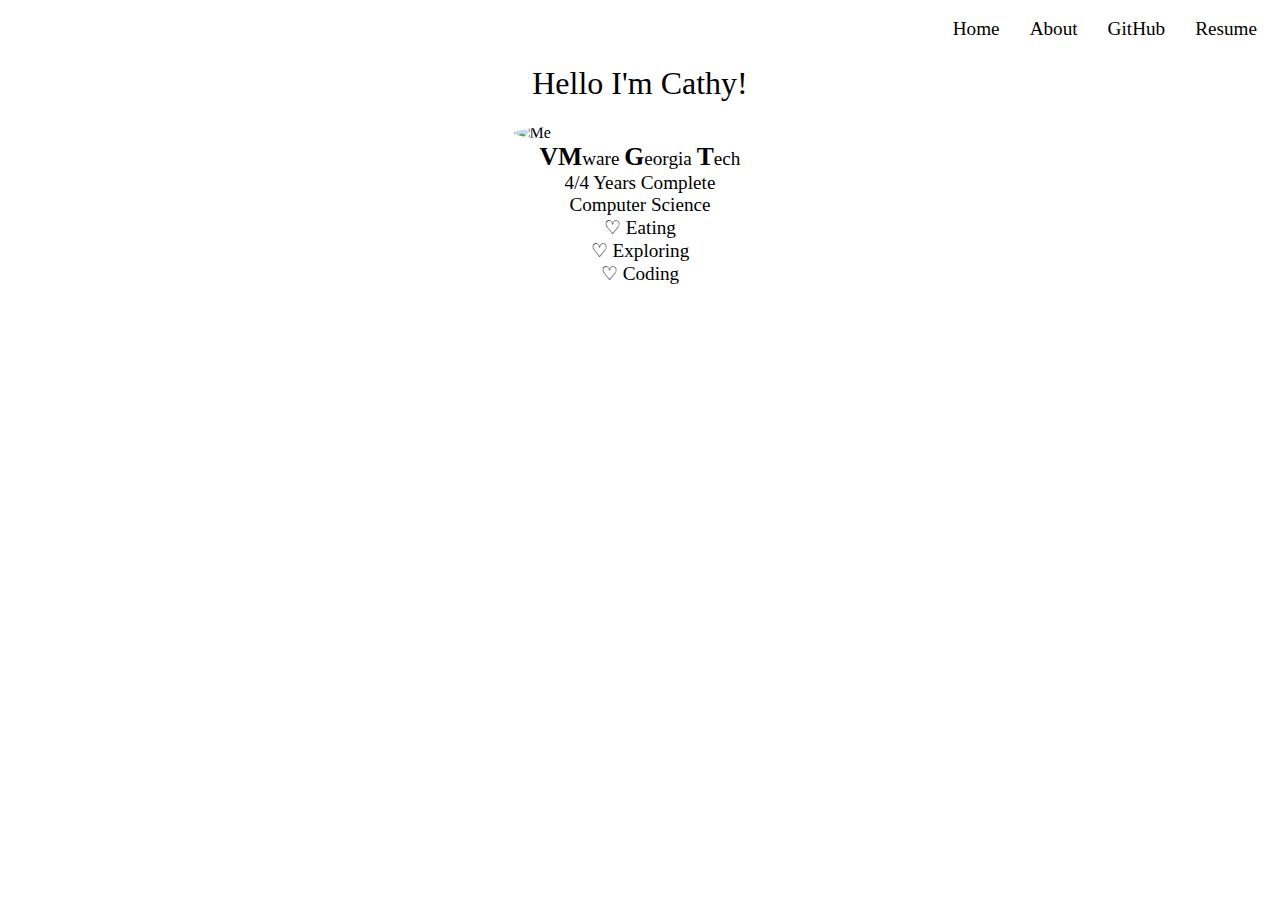
==== index.html @ 4f838faa "Update Home and Resume Pages" ====
<!DOCTYPE html>
<html>
<title>Cathy Liu</title>
<head>
<link rel="stylesheet" type="text/css" href="style.css">
<link rel="icon" href="pencil.png">
</head>

<!--div "resizeable" makes the content resize with screen size-->
<div class="resizeable">
<!--Sets up buttons at the top of the screen-->
<a href="resume.html"><button class="button">Resume</button></a>
<a href="https://github.com/cathy-liu23" target="_blank"><button class="button">GitHub</button></a>
<a href="about.html"><button class="button">About</button></a>
<a href="index.html"><button class="button">Home</button></a>
<br>
<br>
<body>
    <h1>Hello I'm Cathy!</h1>
    <img src="me.png" class="imgme" alt="Me">
    <div class="text">
    <p1>VM</p1><p2>ware</p2>
    <p1>G</p1><p2>eorgia </p2> <p1>T</p1><p2>ech</p2>
    <br>
    <p3>4/4 Years Complete</p3>
    <br>
    <p4>Computer Science</p4>
    <br>
    <p5>♡ Eating</p5>
    <br>
    <p5>♡ Exploring</p5>
    <br>
    <p5>♡ Coding</p5>
    </div>
</body>
</div>

</html>
---- style.css ----
.imgme {
    display: block;
    margin: auto;
    width: 20%;
    height: auto;
    border-radius: 50%;
}

p1 {
    font-size: 2vw;
    font-weight: bolder;
}

.link {
    text-decoration: none;
    color: #5692ef;
}

.text {
    margin: auto;
    text-align: center;
    font-size: 1.5vw;
}

h1 {
    text-align: center;
    font-family: Georgia;
    font-weight: lighter;
    font-size: 2.5vw;
}

.button {
    background-color: #ffffff;
    border: none;
    color: black;
    padding: 10px 15px;
    text-align: center;
    display: inline-block;
    font-size: 16px;
    font-family: Georgia;
    float:right;
    font-size: 1.5vw;
}

.button:hover {
    text-decoration: underline;
}

.icon {
    display: inline-block;
    width: 5.5vw;
    height:auto;
    padding: .5vw;
}
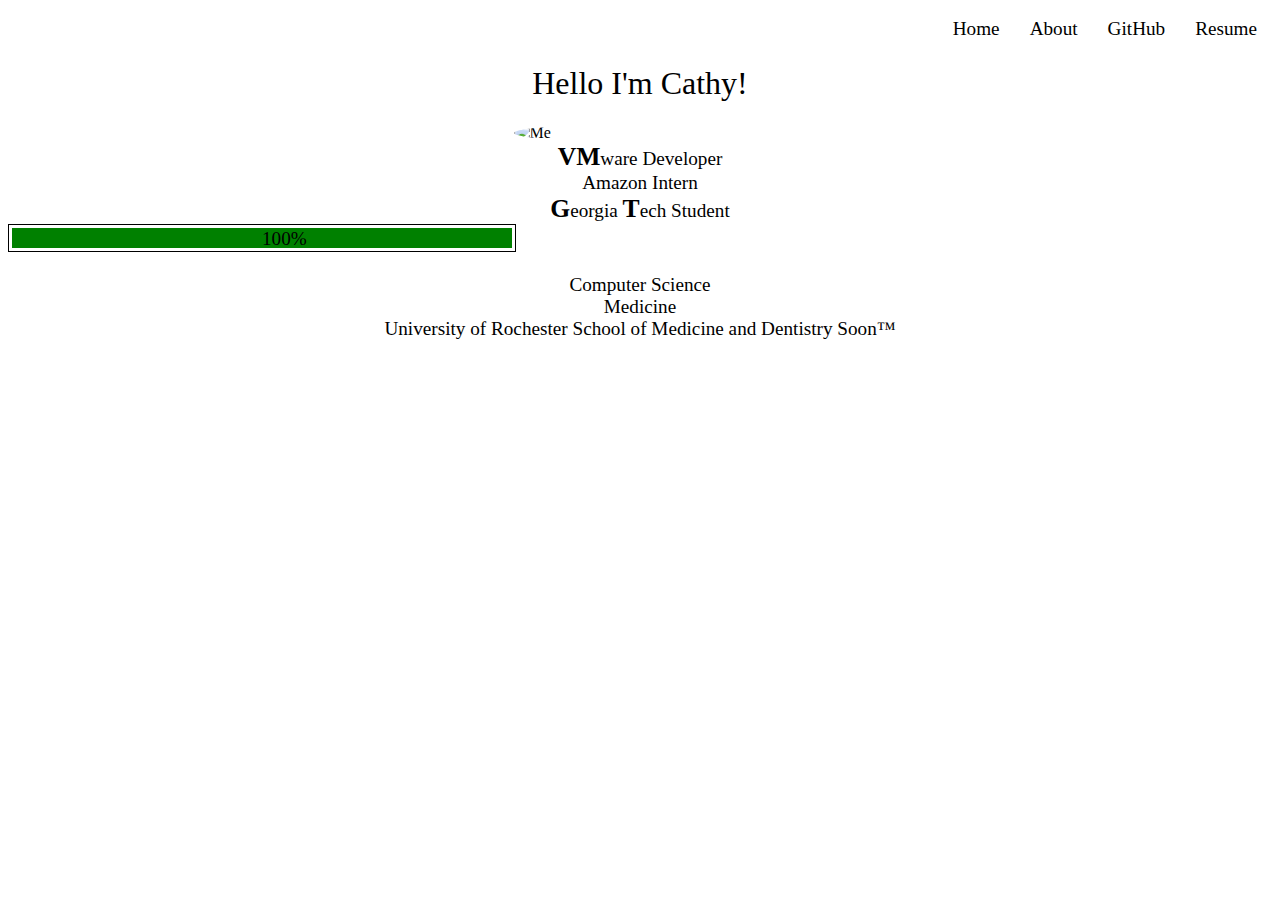
==== commit dd3a0747: "Added progress bar to home page" ====
--- a/index.html
+++ b/index.html
@@ -19,18 +19,21 @@
     <h1>Hello I'm Cathy!</h1>
     <img src="me.png" class="imgme" alt="Me">
     <div class="text">
-    <p1>VM</p1><p2>ware</p2>
-    <p1>G</p1><p2>eorgia </p2> <p1>T</p1><p2>ech</p2>
+    <p1>VM</p1><p2>ware Developer</p2>
     <br>
-    <p3>4/4 Years Complete</p3>
+    <p2>Amazon Intern</p2>
     <br>
-    <p4>Computer Science</p4>
+    <p1>G</p1><p2>eorgia </p2> <p1>T</p1><p2>ech Student</p2>
+    <div id="progress">
+        <span id="percent">100%</span>
+        <div id="barGT"></div>
+    </div>
     <br>
-    <p5>♡ Eating</p5>
+    <p2>Computer Science</p2>
     <br>
-    <p5>♡ Exploring</p5>
+    <p2>Medicine</p2>
     <br>
-    <p5>♡ Coding</p5>
+    <p2>University of Rochester School of Medicine and Dentistry Soon™</p2>
     </div>
 </body>
 </div>
--- a/style.css
+++ b/style.css
@@ -53,9 +53,24 @@
     padding: .5vw;
 }
 
+#progress {
+ width: 500px;   
+ border: 1px solid black;
+ position: relative;
+ padding: 3px;
+}
+
+#percent {
+ position: absolute;   
+ left: 50%;
+}
+
+#barGT {
+ height: 20px;
+ background-color: green;
+ width: 100%;
+}
 
 
 
 
-
-
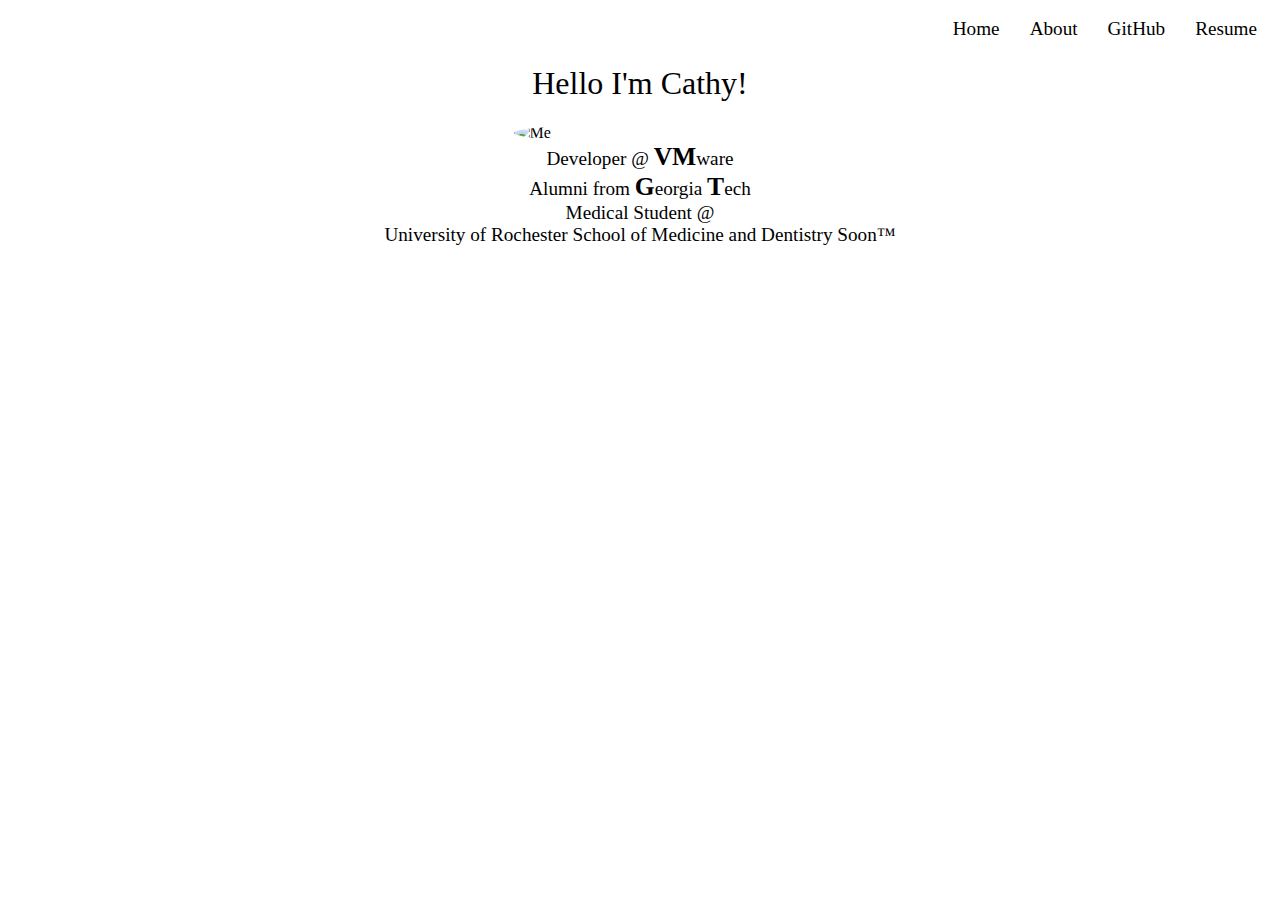
==== commit 9bff04e3: "updated home page" ====
--- a/index.html
+++ b/index.html
@@ -19,19 +19,11 @@
     <h1>Hello I'm Cathy!</h1>
     <img src="me.png" class="imgme" alt="Me">
     <div class="text">
-    <p1>VM</p1><p2>ware Developer</p2>
+    <p2>Developer @ </p2><p1>VM</p1><p2>ware</p2>
     <br>
-    <p2>Amazon Intern</p2>
+    <p2>Alumni from </p2> <p1>G</p1><p2>eorgia </p2> <p1>T</p1><p2>ech</p2>
     <br>
-    <p1>G</p1><p2>eorgia </p2> <p1>T</p1><p2>ech Student</p2>
-    <div id="progress">
-        <span id="percent">100%</span>
-        <div id="barGT"></div>
-    </div>
-    <br>
-    <p2>Computer Science</p2>
-    <br>
-    <p2>Medicine</p2>
+    <p2>Medical Student @</p2>
     <br>
     <p2>University of Rochester School of Medicine and Dentistry Soon™</p2>
     </div>
--- a/style.css
+++ b/style.css
@@ -56,7 +56,7 @@
 #progress {
  width: 500px;   
  border: 1px solid black;
- position: relative;
+ position: center;
  padding: 3px;
 }
 
@@ -69,6 +69,7 @@
  height: 20px;
  background-color: green;
  width: 100%;
+ position: center;
 }
 
 
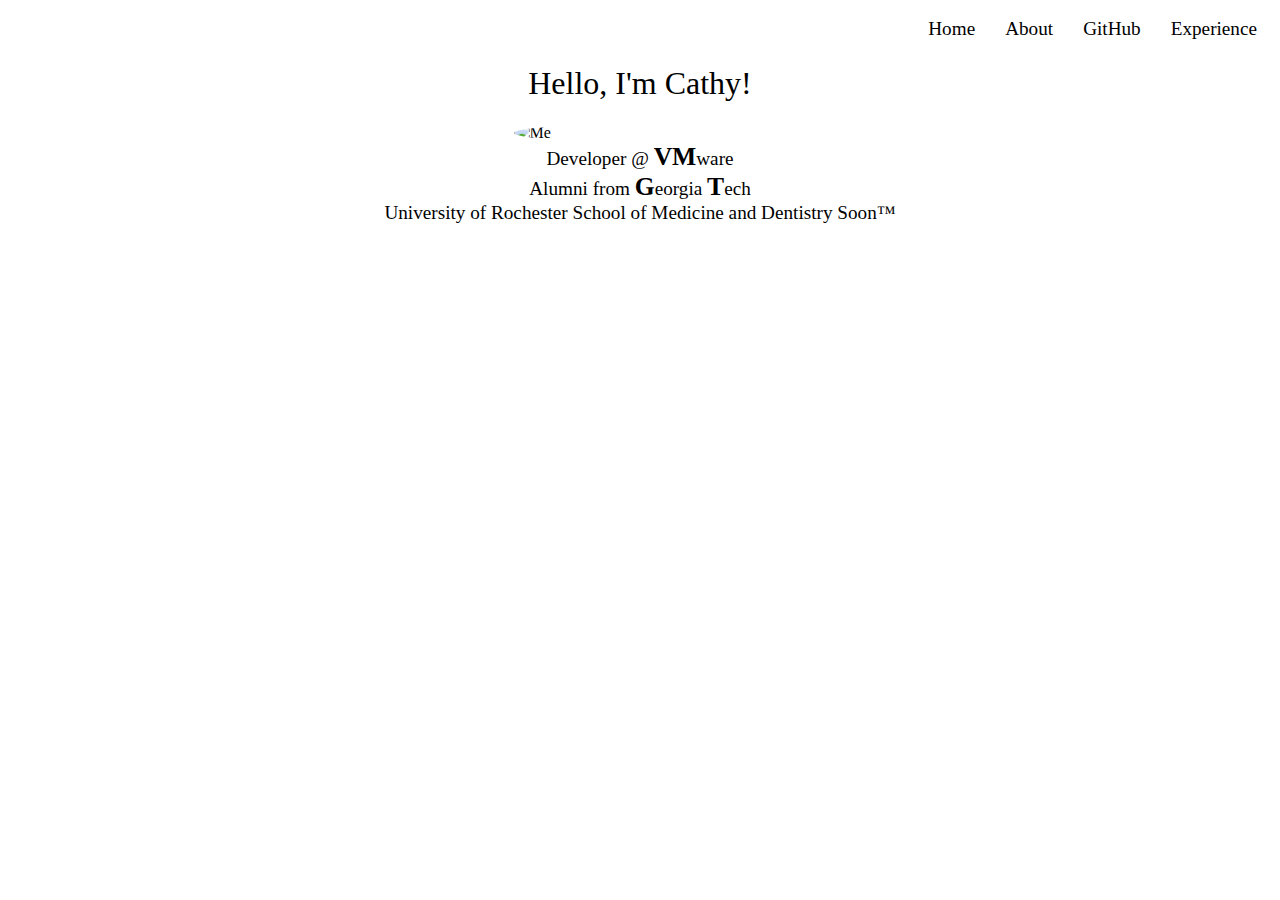
==== commit cfe813db: "Updated About page and experience page test" ====
--- a/index.html
+++ b/index.html
@@ -9,21 +9,19 @@
 <!--div "resizeable" makes the content resize with screen size-->
 <div class="resizeable">
 <!--Sets up buttons at the top of the screen-->
-<a href="resume.html"><button class="button">Resume</button></a>
+<a href="experience.html"><button class="button">Experience</button></a>
 <a href="https://github.com/cathy-liu23" target="_blank"><button class="button">GitHub</button></a>
 <a href="about.html"><button class="button">About</button></a>
 <a href="index.html"><button class="button">Home</button></a>
 <br>
 <br>
 <body>
-    <h1>Hello I'm Cathy!</h1>
+    <h1>Hello, I'm Cathy!</h1>
     <img src="me.png" class="imgme" alt="Me">
     <div class="text">
     <p2>Developer @ </p2><p1>VM</p1><p2>ware</p2>
     <br>
     <p2>Alumni from </p2> <p1>G</p1><p2>eorgia </p2> <p1>T</p1><p2>ech</p2>
-    <br>
-    <p2>Medical Student @</p2>
     <br>
     <p2>University of Rochester School of Medicine and Dentistry Soon™</p2>
     </div>
--- a/style.css
+++ b/style.css
@@ -73,5 +73,31 @@
 }
 
 
+/* Style the button that is used to open and close the collapsible content */
+.collapsible {
+  background-color: #eee;
+  color: #444;
+  cursor: pointer;
+  padding: 18px;
+  width: 100%;
+  border: none;
+  text-align: left;
+  outline: none;
+  font-size: 15px;
+}
+
+/* Add a background color to the button if it is clicked on (add the .active class with JS), and when you move the mouse over it (hover) */
+.active, .collapsible:hover {
+  background-color: #ccc;
+}
+
+/* Style the collapsible content. Note: hidden by default */
+.content {
+  padding: 0 18px;
+  display: none;
+  overflow: hidden;
+  background-color: #f1f1f1;
+}
 
 
+
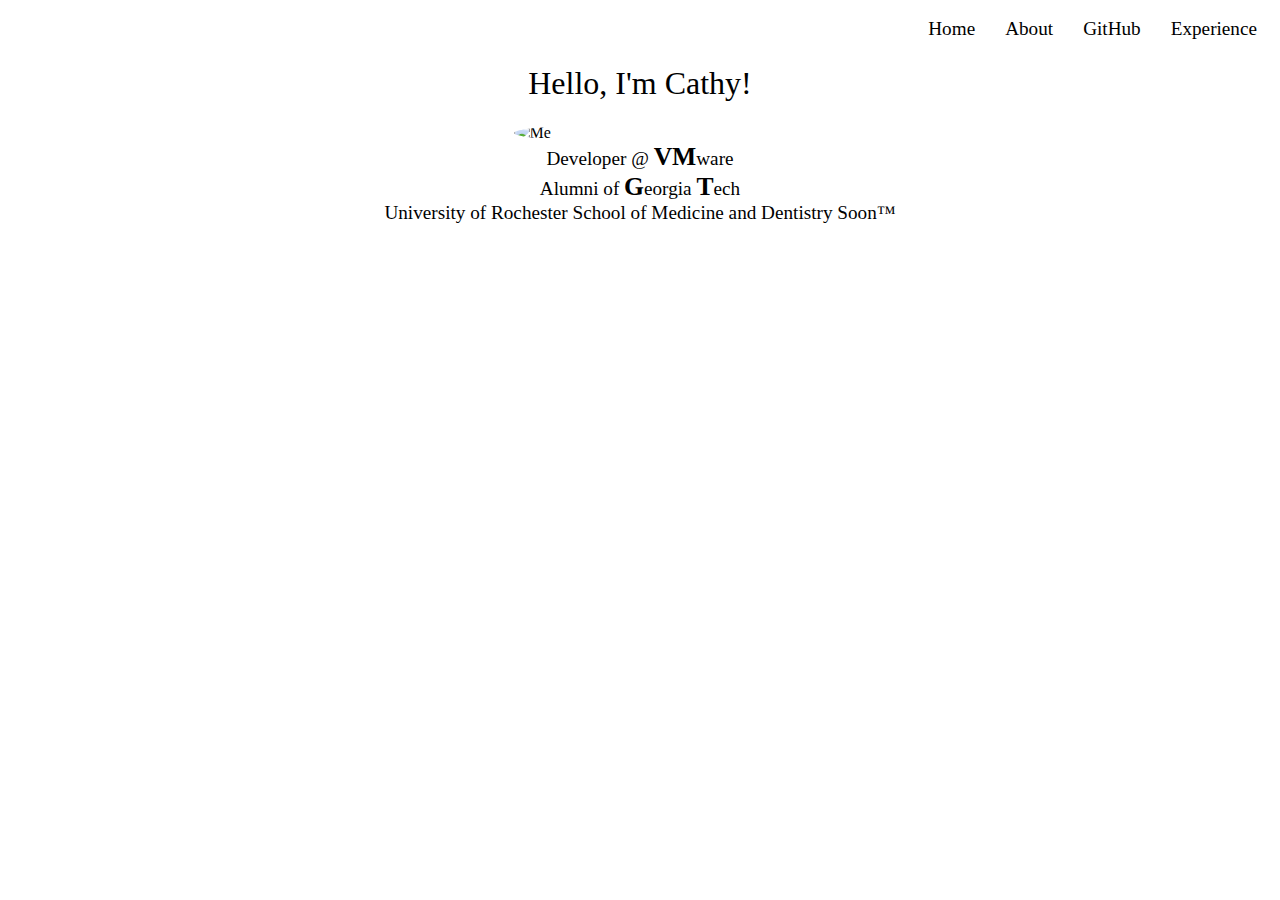
==== commit f275b7db: "test paragraph margins" ====
--- a/index.html
+++ b/index.html
@@ -21,7 +21,7 @@
     <div class="text">
     <p2>Developer @ </p2><p1>VM</p1><p2>ware</p2>
     <br>
-    <p2>Alumni from </p2> <p1>G</p1><p2>eorgia </p2> <p1>T</p1><p2>ech</p2>
+    <p2>Alumni of </p2> <p1>G</p1><p2>eorgia </p2> <p1>T</p1><p2>ech</p2>
     <br>
     <p2>University of Rochester School of Medicine and Dentistry Soon™</p2>
     </div>
--- a/style.css
+++ b/style.css
@@ -27,6 +27,10 @@
     font-family: Georgia;
     font-weight: lighter;
     font-size: 2.5vw;
+}
+
+.paragraph {
+    margin: auto 20% auto 20%;
 }
 
 .button {
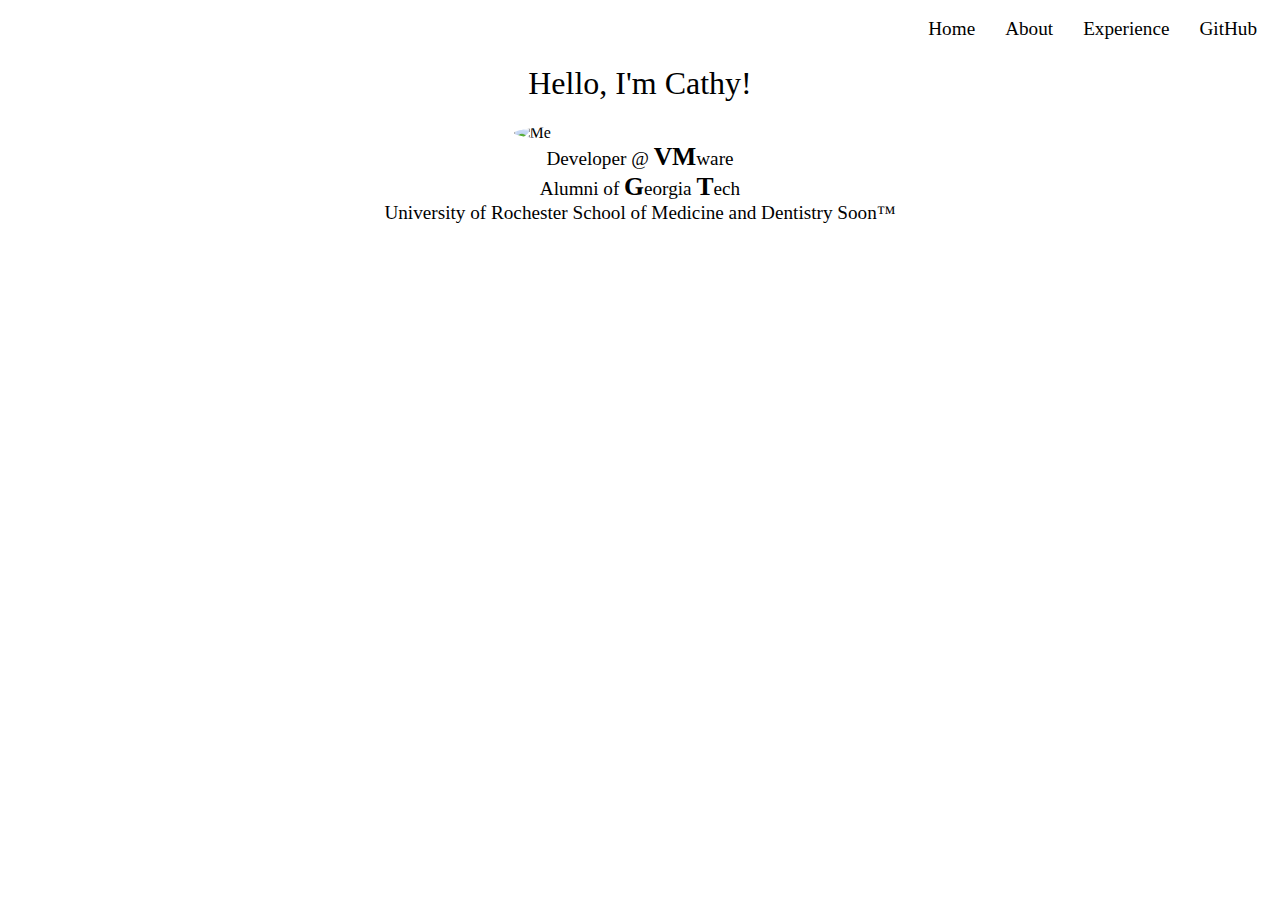
==== commit 5260bbdf: "button again" ====
--- a/index.html
+++ b/index.html
@@ -9,8 +9,8 @@
 <!--div "resizeable" makes the content resize with screen size-->
 <div class="resizeable">
 <!--Sets up buttons at the top of the screen-->
+<a href="https://github.com/cathy-liu23" target="_blank"><button class="button">GitHub</button></a>
 <a href="experience.html"><button class="button">Experience</button></a>
-<a href="https://github.com/cathy-liu23" target="_blank"><button class="button">GitHub</button></a>
 <a href="about.html"><button class="button">About</button></a>
 <a href="index.html"><button class="button">Home</button></a>
 <br>
--- a/style.css
+++ b/style.css
@@ -30,7 +30,8 @@
 }
 
 .paragraph {
-    margin: auto 20% auto 20%;
+    margin-left: 20px;
+    margin-right: 20px;
 }
 
 .button {
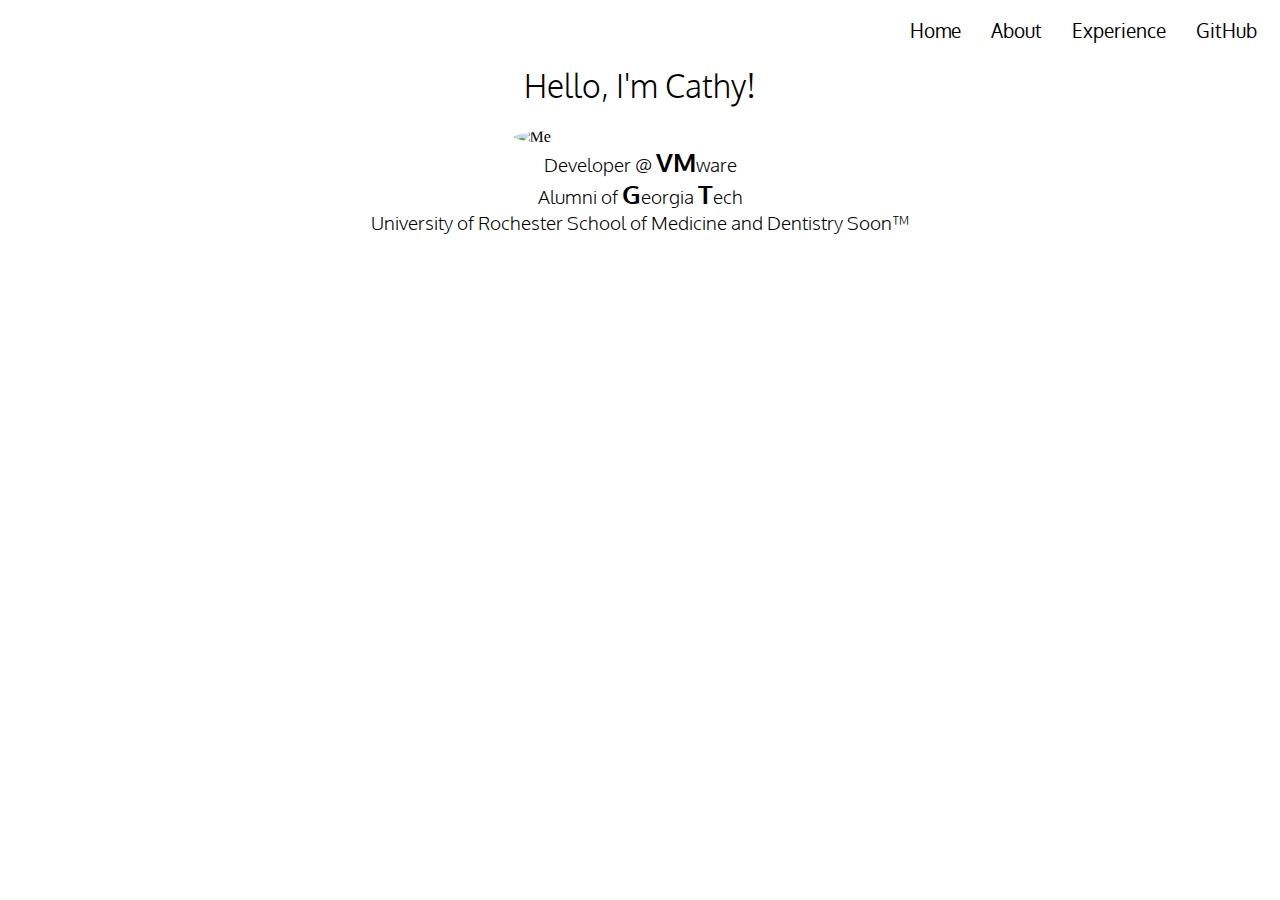
==== commit 8be550f6: "Experience page" ====
--- a/index.html
+++ b/index.html
@@ -4,6 +4,9 @@
 <head>
 <link rel="stylesheet" type="text/css" href="style.css">
 <link rel="icon" href="pencil.png">
+<link rel="stylesheet" href="https://fonts.googleapis.com/css?family=Quicksand">
+<link rel="stylesheet" href="https://fonts.googleapis.com/css?family=Montserrat">
+<link rel="stylesheet" href="https://fonts.googleapis.com/css?family=Oxygen">
 </head>
 
 <!--div "resizeable" makes the content resize with screen size-->
--- a/style.css
+++ b/style.css
@@ -9,6 +9,12 @@
 p1 {
     font-size: 2vw;
     font-weight: bolder;
+    font-family: Oxygen;
+}
+
+p2 {
+    font-family: Oxygen;
+    font-weight: 100;
 }
 
 .link {
@@ -20,18 +26,14 @@
     margin: auto;
     text-align: center;
     font-size: 1.5vw;
+    width: 70rem;
 }
 
 h1 {
     text-align: center;
-    font-family: Georgia;
+    font-family: Oxygen;
     font-weight: lighter;
     font-size: 2.5vw;
-}
-
-.paragraph {
-    margin-left: 20px;
-    margin-right: 20px;
 }
 
 .button {
@@ -42,7 +44,7 @@
     text-align: center;
     display: inline-block;
     font-size: 16px;
-    font-family: Georgia;
+    font-family: Oxygen;
     float:right;
     font-size: 1.5vw;
 }
@@ -80,29 +82,44 @@
 
 /* Style the button that is used to open and close the collapsible content */
 .collapsible {
-  background-color: #eee;
-  color: #444;
+  background-color: #7c94ba;
+  color: #ffffff;
   cursor: pointer;
   padding: 18px;
-  width: 100%;
+  width: 80%;
   border: none;
   text-align: left;
   outline: none;
   font-size: 15px;
+  font-family: Oxygen;
+  align-content: center;
 }
 
 /* Add a background color to the button if it is clicked on (add the .active class with JS), and when you move the mouse over it (hover) */
-.active, .collapsible:hover {
-  background-color: #ccc;
+.collapsible:hover {
+  background-color: #A0B8DD;
+}
+
+.active {
+  background-color: #7c94ba;
 }
 
 /* Style the collapsible content. Note: hidden by default */
+
 .content {
-  padding: 0 18px;
+  padding: 18px;
   display: none;
   overflow: hidden;
-  background-color: #f1f1f1;
+  background-color: #c3dbff;
+  font-family: Oxygen;
+  width: 77.45%;
 }
 
 
+.horizontal-center {
+  left: 10%;
+  -ms-transform: translateX(10%);
+  transform: translateX(10%);
+}
 
+
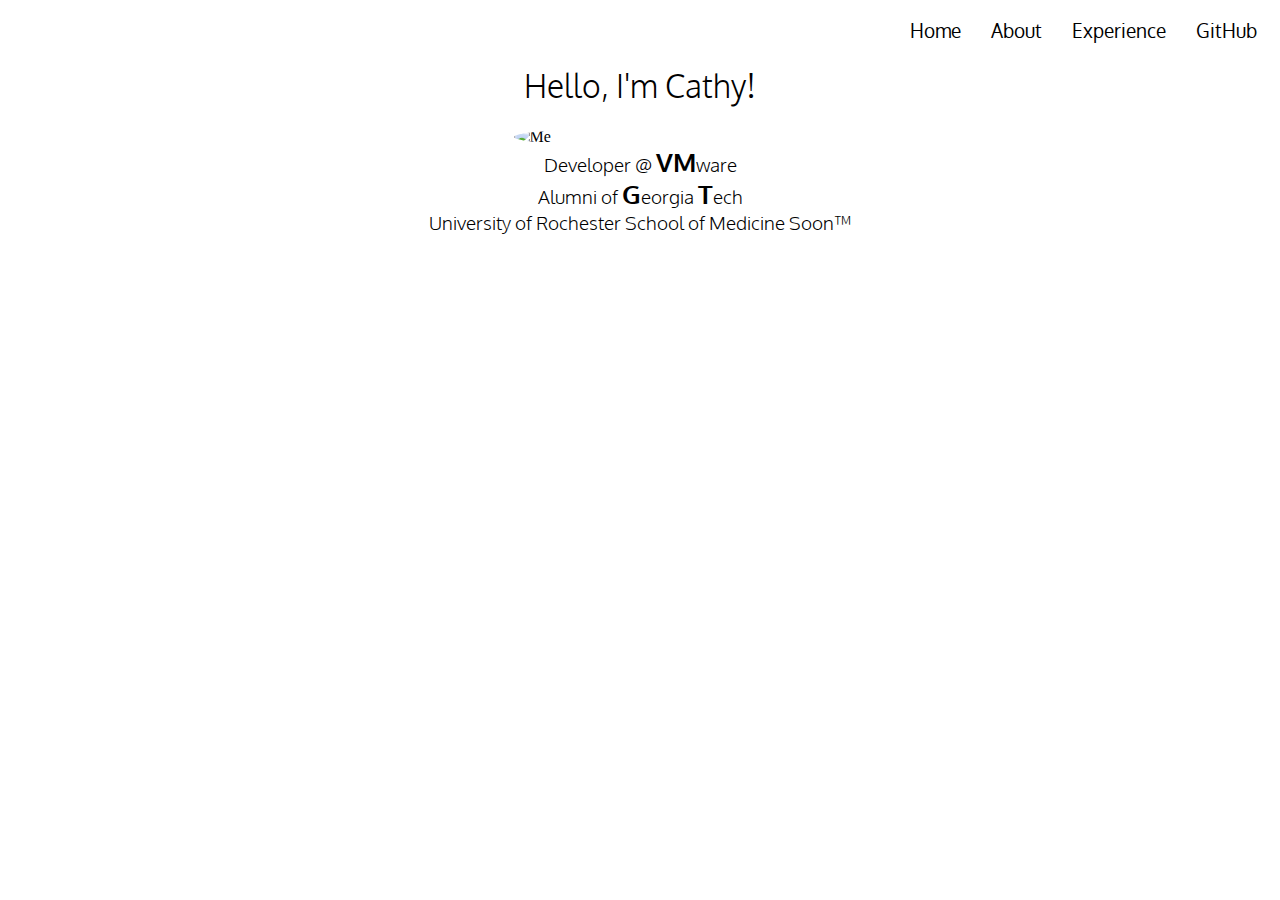
==== commit 4a69ba10: "Fixed dentistry" ====
--- a/index.html
+++ b/index.html
@@ -26,7 +26,7 @@
     <br>
     <p2>Alumni of </p2> <p1>G</p1><p2>eorgia </p2> <p1>T</p1><p2>ech</p2>
     <br>
-    <p2>University of Rochester School of Medicine and Dentistry Soon™</p2>
+    <p2>University of Rochester School of Medicine Soon™</p2>
     </div>
 </body>
 </div>
